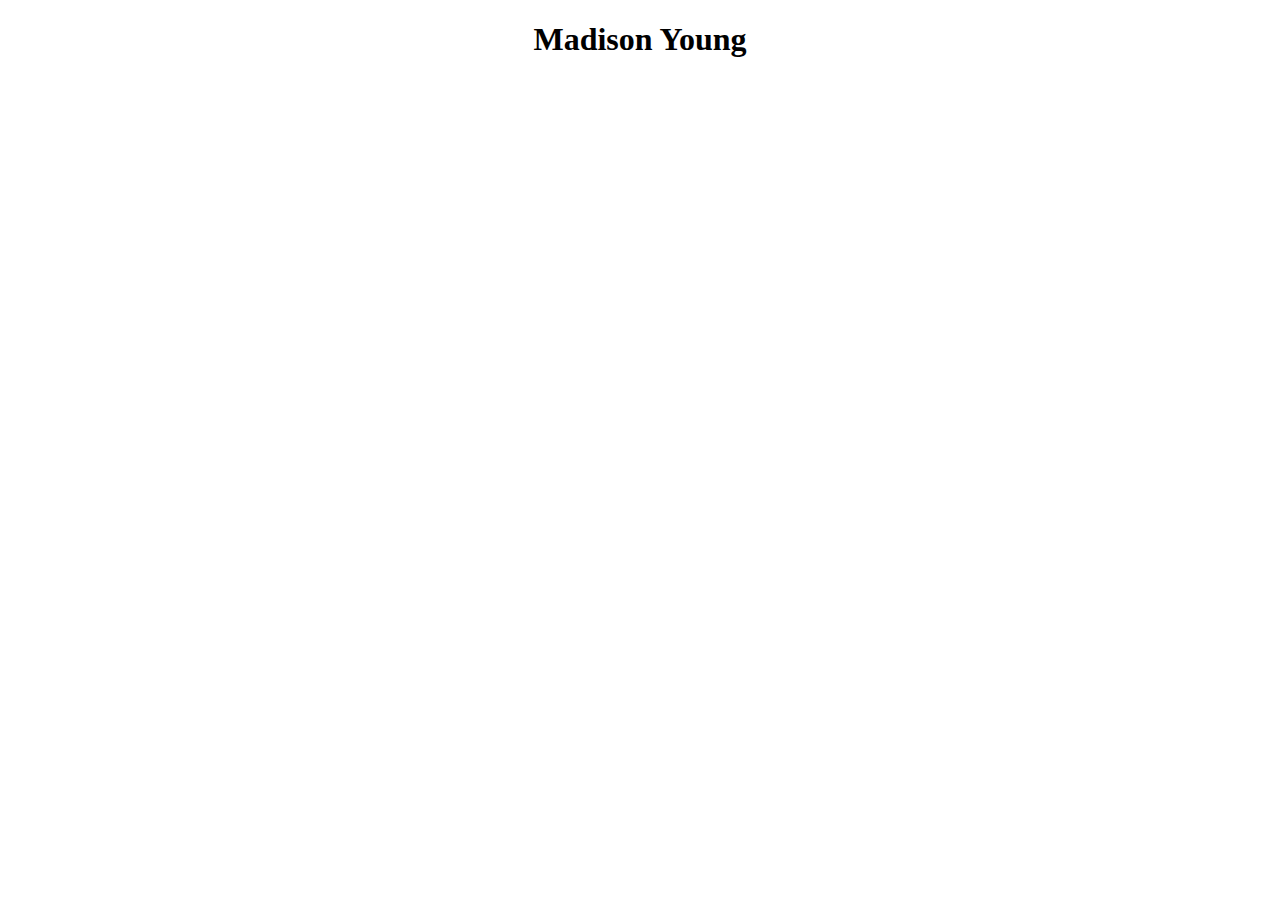
==== index.html @ d641a747 "renamed page" ====
<!DOCTYPE html>
<html>
    <head>
        <title>Madison Young's Portfolio</title>
        <link href = "website-styles.css" rel = "stylesheet">
        <body>
            <h1 class="text-centered">
                <b>Madison Young</b>
            </h1>
        </body>
    </head>
</html>
---- website-styles.css ----
html{
    font-family: Century 'Franklin Gothic Medium', 'Arial Narrow', Arial, sans-serif, Helvetica, sans-serif
}

.text-centered{
    text-align: center;
}
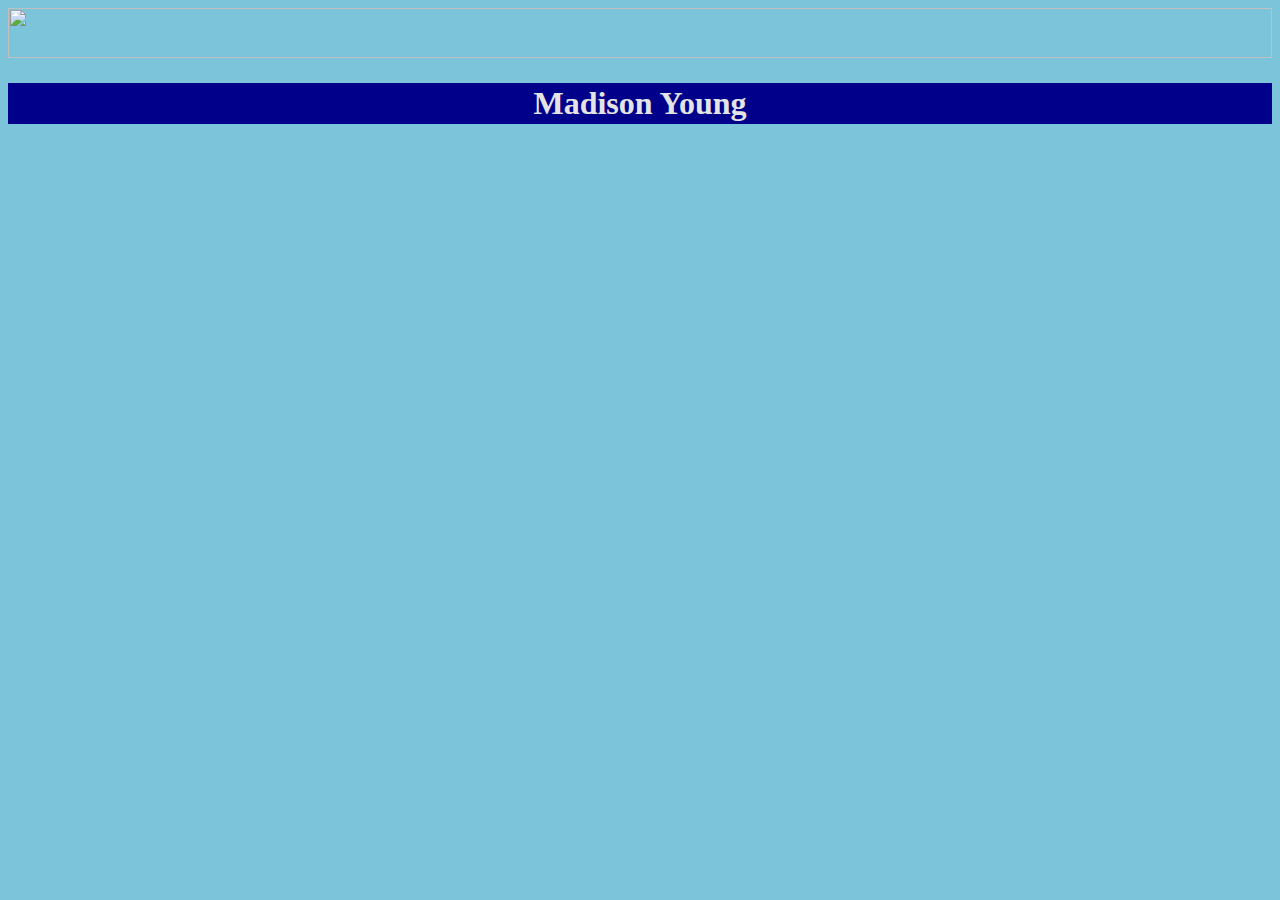
==== commit ed5be890: "added picture, formatting" ====
--- a/index.html
+++ b/index.html
@@ -4,7 +4,14 @@
         <title>Madison Young's Portfolio</title>
         <link href = "website-styles.css" rel = "stylesheet">
         <body>
-            <h1 class="text-centered">
+            <div>
+                <img
+                class="top-strip" 
+                src="https://images.unsplash.com/photo-1570284613060-766c33850e00?ixid=MnwxMjA3fDB8MHxzZWFyY2h8Mnx8ZGFyayUyMGJsdWV8ZW58MHx8MHx8">
+
+            </div>
+
+            <h1 id="header">
                 <b>Madison Young</b>
             </h1>
         </body>
--- a/website-styles.css
+++ b/website-styles.css
@@ -2,6 +2,19 @@
     font-family: Century 'Franklin Gothic Medium', 'Arial Narrow', Arial, sans-serif, Helvetica, sans-serif
 }
 
-.text-centered{
+body{
+    background-color: rgb(124, 196, 218);
+}
+#header{
+    color:rgb(228, 228, 228);
     text-align: center;
+    border: 2px solid darkblue;
+    background-color: darkblue;
+}
+
+.top-strip{
+    width: 100%;
+    height: 50px;
+    object-fit: cover;
+    object-position: 80% 100%
 }